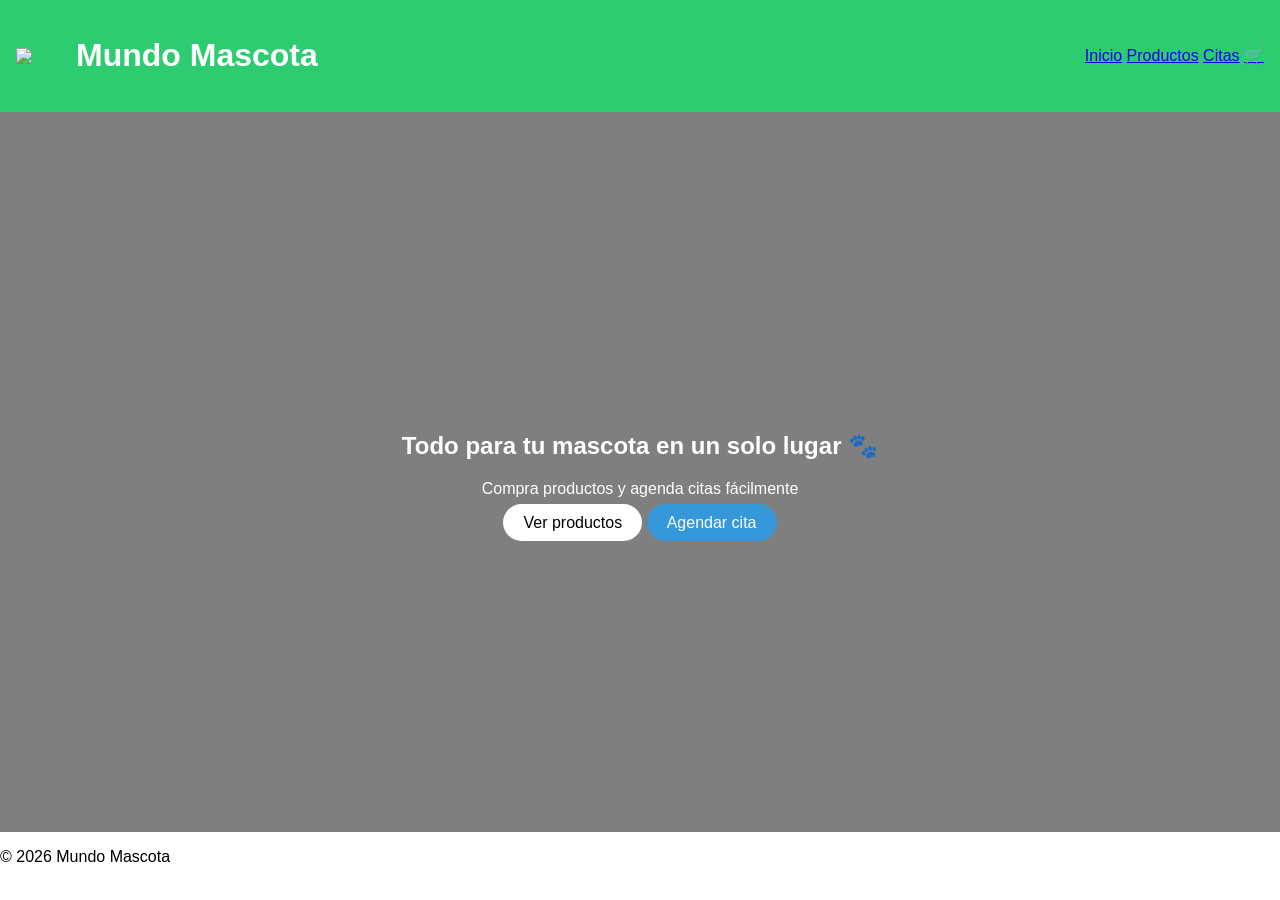
==== index.html @ c1e3bb7c "Primer commit - Mundo Mascota" ====
<!DOCTYPE html>
<html lang="es">
<head>
  <meta charset="UTF-8">
  <title>Mundo Mascota</title>
  <link rel="stylesheet" href="public/css/styles.css">
</head>
<body>

<header class="header">
  <div class="logo-container">
    <img src="public/img/logo.png" class="logo">
    <h1>Mundo Mascota</h1>
  </div>

  <nav>
    <a href="index.html">Inicio</a>
    <a href="productos.html">Productos</a>
    <a href="citas.html">Citas</a>
    <a href="carrito.html">🛒</a>
  </nav>
</header>

<section class="hero">
  <div class="hero-content">
    <h2>Todo para tu mascota en un solo lugar 🐾</h2>
    <p>Compra productos y agenda citas fácilmente</p>

    <div class="buttons">
      <a href="productos.html" class="btn">Ver productos</a>
      <a href="citas.html" class="btn secondary">Agendar cita</a>
    </div>
  </div>
</section>

<footer>
  <p>© 2026 Mundo Mascota</p>
</footer>

</body>
</html>
---- public/css/styles.css ----
:root {
  --primary: #2ecc71;
  --secondary: #3498db;
  --dark: #2c3e50;
}

body {
  margin: 0;
  font-family: 'Segoe UI', sans-serif;
}

/* HEADER */
.header {
  display: flex;
  justify-content: space-between;
  align-items: center;
  background: var(--primary);
  padding: 1rem;
  color: white;
}

.logo-container {
  display: flex;
  align-items: center;
  gap: 10px;
}

.logo {
  width: 50px;
}

/* HERO */
.hero {
  height: 80vh;
  background: url("../img/hero.jpg") center/cover;
  display: flex;
  align-items: center;
  justify-content: center;
  color: white;
  position: relative;
}

.hero::before {
  content: "";
  position: absolute;
  background: rgba(0,0,0,0.5);
  width: 100%;
  height: 100%;
}

.hero-content {
  position: relative;
  text-align: center;
}

.btn {
  padding: 10px 20px;
  background: white;
  color: black;
  border-radius: 20px;
  text-decoration: none;
}

.btn.secondary {
  background: var(--secondary);
  color: white;
}

/* PRODUCTOS */
.grid {
  display: grid;
  grid-template-columns: repeat(auto-fit, minmax(200px,1fr));
  gap: 20px;
  padding: 2rem;
}

.card {
  background: white;
  padding: 1rem;
  border-radius: 10px;
  text-align: center;
}

.card img {
  width: 100%;
  height: 180px;
  object-fit: cover;
}

/* FORM */
.form {
  max-width: 400px;
  margin: auto;
  padding: 2rem;
}

/* CENTER */
.center {
  text-align: center;
  padding: 2rem;
}
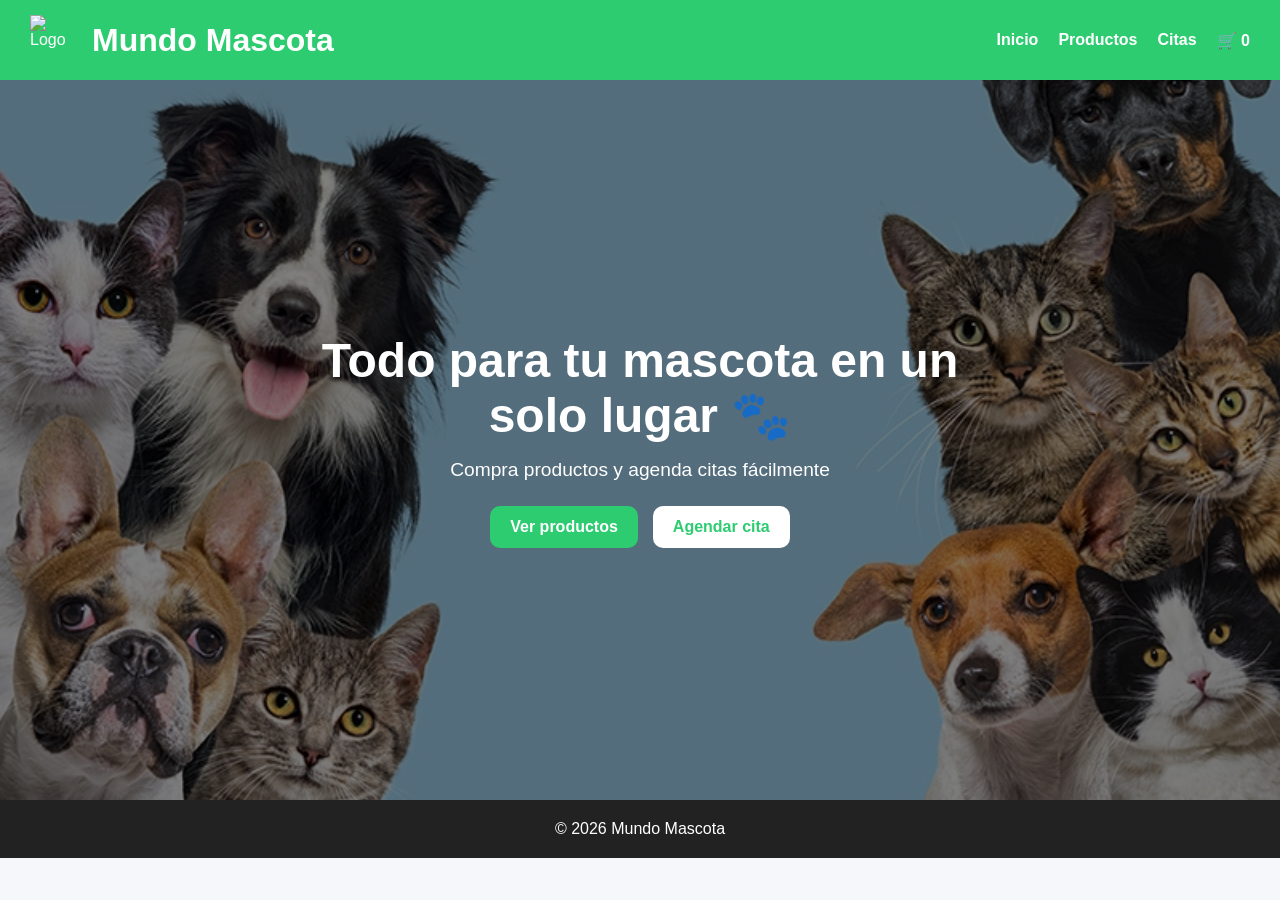
==== commit 370c67d9: "Mejora diseño carrito y citas" ====
--- a/index.html
+++ b/index.html
@@ -2,6 +2,7 @@
 <html lang="es">
 <head>
   <meta charset="UTF-8">
+  <meta name="viewport" content="width=device-width, initial-scale=1.0">
   <title>Mundo Mascota</title>
   <link rel="stylesheet" href="public/css/styles.css">
 </head>
@@ -9,7 +10,7 @@
 
 <header class="header">
   <div class="logo-container">
-    <img src="public/img/logo.png" class="logo">
+    <img src="public/img/logo.png" class="logo" alt="Logo">
     <h1>Mundo Mascota</h1>
   </div>
 
@@ -17,7 +18,7 @@
     <a href="index.html">Inicio</a>
     <a href="productos.html">Productos</a>
     <a href="citas.html">Citas</a>
-    <a href="carrito.html">🛒</a>
+    <a href="carrito.html">🛒 <span id="contador-carrito">0</span></a>
   </nav>
 </header>
 
@@ -37,5 +38,6 @@
   <p>© 2026 Mundo Mascota</p>
 </footer>
 
+<script src="public/js/app.js"></script>
 </body>
 </html>
--- a/public/css/styles.css
+++ b/public/css/styles.css
@@ -1,101 +1,350 @@
-:root {
-  --primary: #2ecc71;
-  --secondary: #3498db;
-  --dark: #2c3e50;
-}
-
-body {
-  margin: 0;
-  font-family: 'Segoe UI', sans-serif;
+/* RESET */
+*{
+  margin:0;
+  padding:0;
+  box-sizing:border-box;
+}
+
+/* BODY */
+body{
+  font-family:'Segoe UI',sans-serif;
+  background:#f5f7fa;
+  color:#333;
 }
 
 /* HEADER */
-.header {
-  display: flex;
-  justify-content: space-between;
-  align-items: center;
-  background: var(--primary);
-  padding: 1rem;
-  color: white;
-}
-
-.logo-container {
-  display: flex;
-  align-items: center;
-  gap: 10px;
-}
-
-.logo {
-  width: 50px;
+.header{
+  background:#2ecc71;
+  color:white;
+  padding:15px 30px;
+  display:flex;
+  justify-content:space-between;
+  align-items:center;
+  flex-wrap:wrap;
+}
+
+.logo-container{
+  display:flex;
+  align-items:center;
+  gap:12px;
+}
+
+.logo{
+  width:50px;
+  height:50px;
+  object-fit:contain;
+}
+
+nav{
+  display:flex;
+  gap:20px;
+}
+
+nav a{
+  color:white;
+  text-decoration:none;
+  font-weight:bold;
 }
 
 /* HERO */
-.hero {
-  height: 80vh;
-  background: url("../img/hero.jpg") center/cover;
-  display: flex;
-  align-items: center;
-  justify-content: center;
-  color: white;
-  position: relative;
-}
-
-.hero::before {
-  content: "";
-  position: absolute;
-  background: rgba(0,0,0,0.5);
-  width: 100%;
-  height: 100%;
-}
-
-.hero-content {
-  position: relative;
-  text-align: center;
-}
-
-.btn {
-  padding: 10px 20px;
-  background: white;
-  color: black;
-  border-radius: 20px;
-  text-decoration: none;
-}
-
-.btn.secondary {
-  background: var(--secondary);
-  color: white;
+.hero{
+  height:80vh;
+  background:linear-gradient(rgba(0,0,0,.5),rgba(0,0,0,.5)),
+             url('../img/image.png');
+  background-size:cover;
+  background-position:center;
+  display:flex;
+  align-items:center;
+  justify-content:center;
+  text-align:center;
+  color:white;
+}
+
+.hero-content{
+  max-width:700px;
+  padding:20px;
+}
+
+.hero-content h2{
+  font-size:3rem;
+  margin-bottom:15px;
+}
+
+.hero-content p{
+  font-size:1.2rem;
+  margin-bottom:25px;
+}
+
+/* BOTONES */
+.buttons{
+  display:flex;
+  gap:15px;
+  justify-content:center;
+  flex-wrap:wrap;
+}
+
+.btn,
+button{
+  background:#2ecc71;
+  color:white;
+  padding:12px 20px;
+  border:none;
+  border-radius:10px;
+  cursor:pointer;
+  text-decoration:none;
+  font-weight:bold;
+  transition:.3s;
+}
+
+.btn:hover,
+button:hover{
+  background:#27ae60;
+}
+
+.btn.secondary{
+  background:white;
+  color:#2ecc71;
 }
 
 /* PRODUCTOS */
-.grid {
-  display: grid;
-  grid-template-columns: repeat(auto-fit, minmax(200px,1fr));
-  gap: 20px;
-  padding: 2rem;
-}
-
-.card {
-  background: white;
-  padding: 1rem;
-  border-radius: 10px;
-  text-align: center;
-}
-
-.card img {
-  width: 100%;
-  height: 180px;
-  object-fit: cover;
-}
-
-/* FORM */
-.form {
-  max-width: 400px;
-  margin: auto;
-  padding: 2rem;
-}
-
-/* CENTER */
-.center {
-  text-align: center;
-  padding: 2rem;
+.section-title{
+  padding:30px 40px 10px;
+}
+
+.grid{
+  padding:20px 40px 40px;
+  display:grid;
+  grid-template-columns:repeat(auto-fit,minmax(240px,1fr));
+  gap:25px;
+}
+
+.card{
+  background:white;
+  padding:15px;
+  border-radius:16px;
+  text-align:center;
+  box-shadow:0 6px 18px rgba(0,0,0,0.08);
+  transition:.3s;
+}
+
+.card:hover{
+  transform:translateY(-6px);
+}
+
+.card img{
+  width:100%;
+  height:220px;
+  object-fit:cover;
+  border-radius:12px;
+  margin-bottom:15px;
+}
+
+.card h3{
+  margin-bottom:8px;
+}
+
+.card p{
+  color:#2ecc71;
+  font-weight:bold;
+  margin-bottom:15px;
+  font-size:1.1rem;
+}
+
+/* CARRITO */
+.carrito-item{
+  display:flex;
+  align-items:center;
+  gap:15px;
+  background:white;
+  padding:15px;
+  border-radius:12px;
+  margin-bottom:15px;
+  box-shadow:0 4px 10px rgba(0,0,0,.08);
+}
+
+.carrito-item img{
+  width:80px;
+  height:80px;
+  object-fit:cover;
+  border-radius:10px;
+}
+
+.btn-eliminar{
+  background:#e74c3c;
+}
+
+.btn-eliminar:hover{
+  background:#c0392b;
+}
+
+/* FORMULARIO CITAS */
+.citas-container{
+  max-width:500px;
+  margin:50px auto;
+  padding:30px;
+  background:white;
+  border-radius:15px;
+  box-shadow:0 5px 20px rgba(0,0,0,.1);
+}
+
+.form-cita{
+  display:flex;
+  flex-direction:column;
+  gap:15px;
+}
+
+.form-cita input,
+.form-cita select{
+  padding:12px;
+  border-radius:8px;
+  border:1px solid #ccc;
+}
+
+/* FOOTER */
+footer{
+  text-align:center;
+  padding:20px;
+  background:#222;
+  color:white;
+}
+
+/* RESPONSIVE */
+@media(max-width:768px){
+  .header{
+    flex-direction:column;
+    gap:15px;
+  }
+
+  .hero-content h2{
+    font-size:2rem;
+  }
+
+  .grid{
+    padding:20px;
+  }
+}
+
+
+
+.citas-wrapper{
+  min-height:80vh;
+  display:flex;
+  justify-content:center;
+  align-items:center;
+  padding:40px 20px;
+}
+
+.citas-card{
+  background:white;
+  width:100%;
+  max-width:550px;
+  padding:35px;
+  border-radius:20px;
+  box-shadow:0 10px 30px rgba(0,0,0,0.08);
+}
+
+.citas-card h2{
+  margin-bottom:25px;
+  text-align:center;
+  color:#2ecc71;
+}
+
+.form-cita{
+  display:flex;
+  flex-direction:column;
+  gap:15px;
+}
+
+.form-cita input,
+.form-cita select{
+  padding:14px;
+  border:1px solid #ddd;
+  border-radius:10px;
+  font-size:1rem;
+}
+
+
+
+.carrito-page{
+  max-width:1200px;
+  margin:40px auto;
+  padding:20px;
+  display:grid;
+  grid-template-columns:2fr 1fr;
+  gap:30px;
+}
+
+.carrito-lista{
+  display:flex;
+  flex-direction:column;
+  gap:20px;
+}
+
+.carrito-item{
+  display:flex;
+  align-items:center;
+  gap:20px;
+  background:white;
+  padding:20px;
+  border-radius:16px;
+  box-shadow:0 6px 20px rgba(0,0,0,0.08);
+}
+
+.carrito-item img{
+  width:100px;
+  height:100px;
+  object-fit:cover;
+  border-radius:12px;
+}
+
+.carrito-info{
+  flex:1;
+}
+
+.carrito-info h4{
+  margin-bottom:8px;
+}
+
+.carrito-precio{
+  color:#2ecc71;
+  font-weight:bold;
+}
+
+.carrito-resumen{
+  background:white;
+  padding:30px;
+  border-radius:16px;
+  box-shadow:0 6px 20px rgba(0,0,0,0.08);
+  height:fit-content;
+}
+
+.carrito-resumen h3{
+  margin-bottom:20px;
+}
+
+.carrito-resumen h2{
+  color:#2ecc71;
+  margin-bottom:20px;
+}
+
+.btn-finalizar{
+  width:100%;
+  margin-bottom:10px;
+}
+
+.btn-vaciar{
+  width:100%;
+  background:#e74c3c;
+}
+
+.btn-vaciar:hover{
+  background:#c0392b;
+}
+
+/* RESPONSIVE */
+
+@media(max-width:900px){
+  .carrito-page{
+    grid-template-columns:1fr;
+  }
 }
